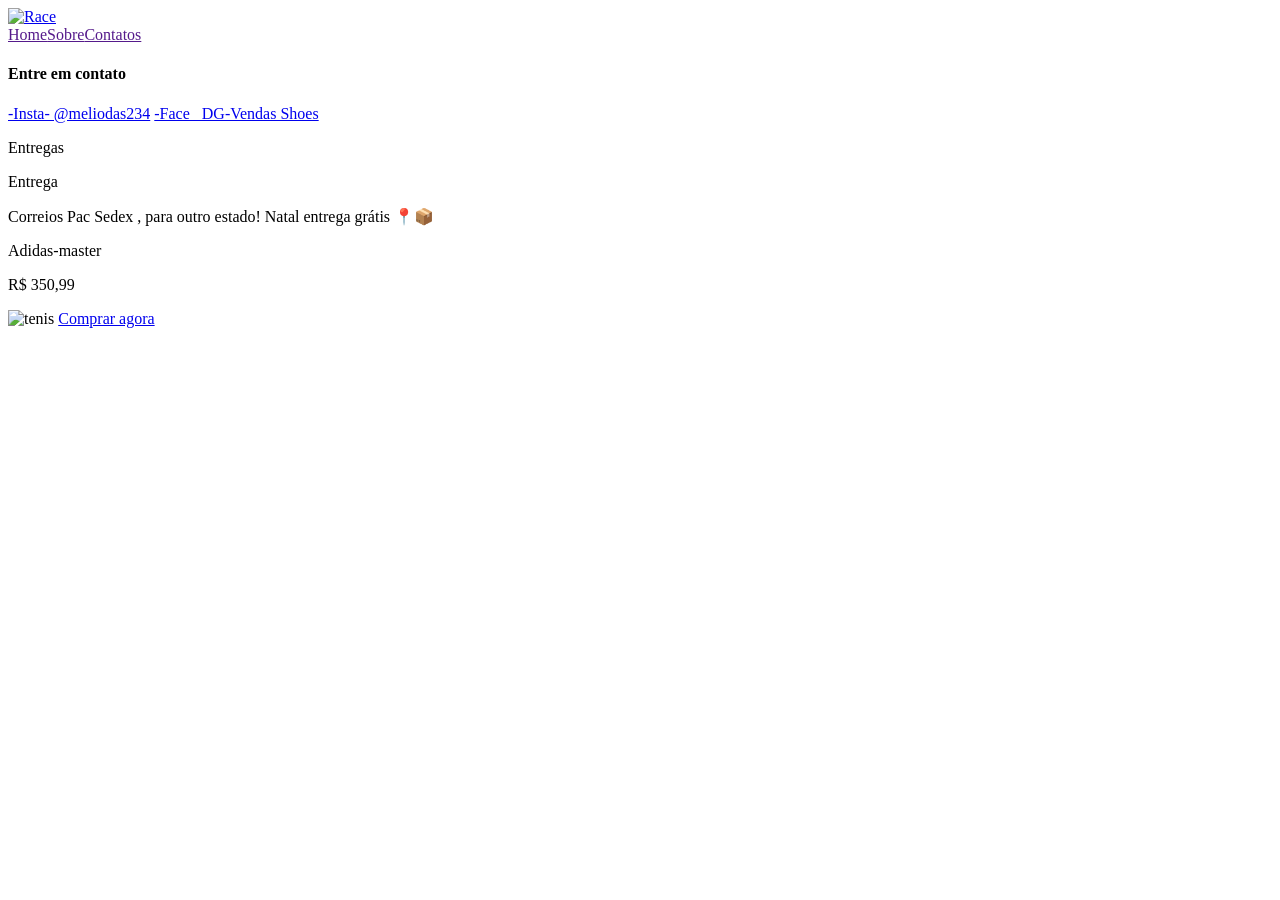
==== pages/fl-1.html @ ac2f7833 "add" ====
<!DOCTYPE html>
<html lang="pt-br">
<head>
    <meta charset="UTF-8">
    <meta name="viewport" content="width=device-width, initial-scale=1.0">
    <title>Master</title>
    <link rel="stylesheet" href="pag1-10.css">
    <link rel="shortcut icon" href="imagens/Street-Race.png" type="Race.png">
</head>
<body>
    <header>
        <a class="margin" href="index.html"><img src="imagens/Street-Race-pq.png" alt="Race"></a>
        <nav><a href="">Home</a><a href="">Sobre</a><a href="">Contatos</a></nav>
    </header>
    <div class="contats">
            <h4>Entre em contato</h4>
            <a href="https://www.instagram.com/douglasgab402/?hl=pt-br"> -Insta- @meliodas234</a>
            <a href="https://www.facebook.com/profile.php?id=100063839014353&locale=pt_BR"> -Face_ DG-Vendas Shoes</a>
        </div>

        <div class="entrega">
            <p class="dif">Entregas</p>
            <p>Entrega</p>
            <p>Correios Pac Sedex , para outro estado! Natal entrega grátis 📍📦</p>
        </div>
    <main>
        <p>Adidas-master</p>
        <p>R$ 350,99</p> 
        <picture>
            <source media="(max-width:560px )" srcset="imagens/fl-01-pq.jfif.jpg">
            <img src="imagens/fl-01.jfif" alt="tenis">
        </picture>
        <a href="#">Comprar agora</a>
    </main>
</body>
</html>
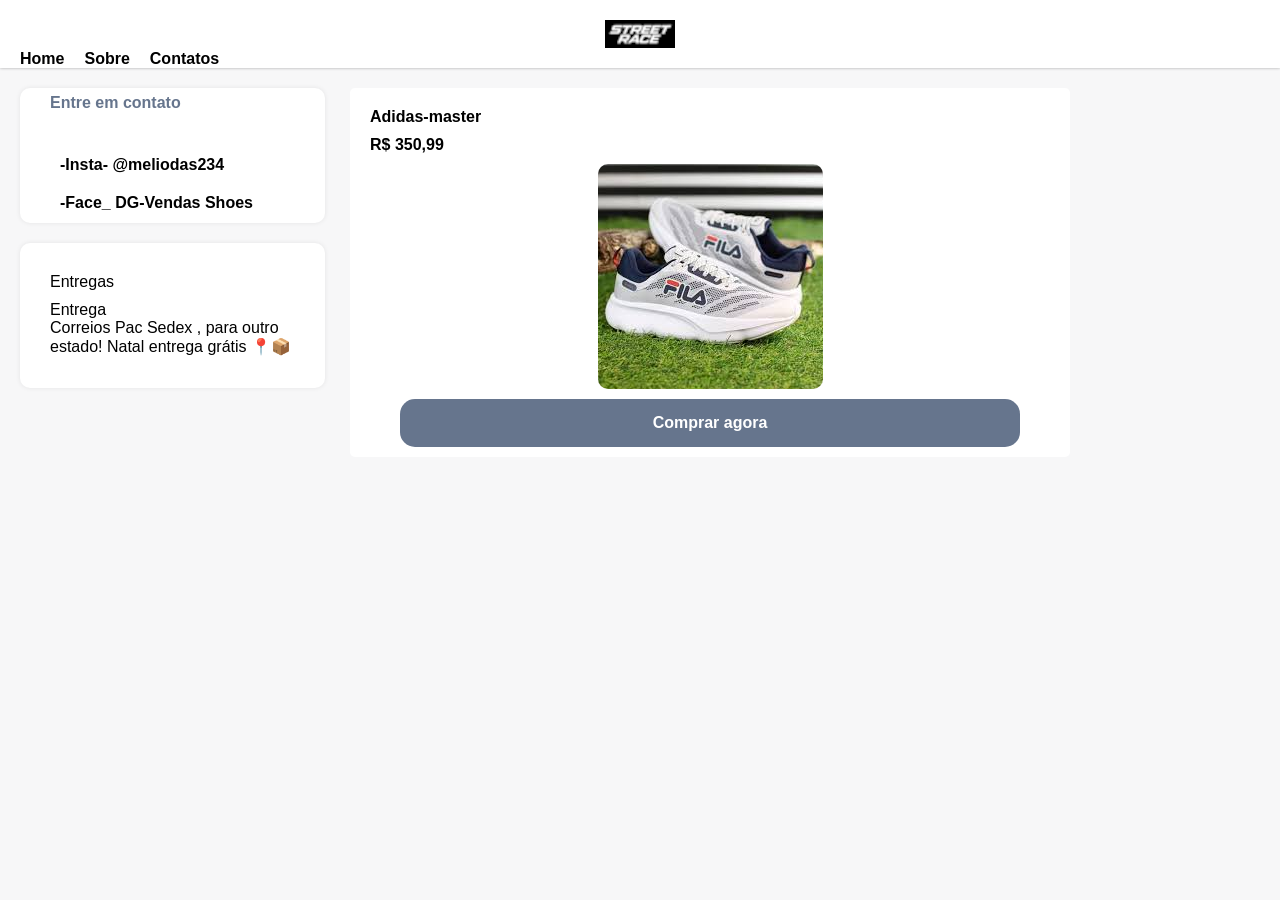
==== commit e7693d23: "commit" ====
--- a/pages/fl-1.html
+++ b/pages/fl-1.html
@@ -5,11 +5,11 @@
     <meta name="viewport" content="width=device-width, initial-scale=1.0">
     <title>Master</title>
     <link rel="stylesheet" href="pag1-10.css">
-    <link rel="shortcut icon" href="imagens/Street-Race.png" type="Race.png">
+    <link rel="shortcut icon" href="../imagens/Street-Race.png" type="Race.png">
 </head>
 <body>
     <header>
-        <a class="margin" href="index.html"><img src="imagens/Street-Race-pq.png" alt="Race"></a>
+        <a class="margin" href="../index.html"><img src="../imagens/Street-Race-pq.png" alt="Race"></a>
         <nav><a href="">Home</a><a href="">Sobre</a><a href="">Contatos</a></nav>
     </header>
     <div class="contats">
@@ -27,8 +27,8 @@
         <p>Adidas-master</p>
         <p>R$ 350,99</p> 
         <picture>
-            <source media="(max-width:560px )" srcset="imagens/fl-01-pq.jfif.jpg">
-            <img src="imagens/fl-01.jfif" alt="tenis">
+            <source media="(max-width:560px )" srcset="../imagens/fl-01-pq.jfif.jpg">
+            <img src="../imagens/fl-01.jfif" alt="tenis">
         </picture>
         <a href="#">Comprar agora</a>
     </main>
--- a/pages/pag1-10.css
+++ b/pages/pag1-10.css
@@ -0,0 +1,138 @@
+@charset "UTF-8";
+
+* {
+    margin: 0;
+}
+
+:root {
+    --fontebase: Arial, sans-serif;
+}
+
+
+body {
+    background-color: #F7F7F8;
+}
+
+header {
+    background-color: white;
+    box-shadow: 0px 0px 3px rgba(0, 0, 0, 0.329);
+}
+
+.margin > img {
+    display: block;
+    margin: auto;
+    padding: 2px;
+}
+
+main {
+    position: relative;
+    margin: auto;
+    background-color: white;
+    max-width: 700px;
+    margin-left: 350px;
+    top: -320px;
+    padding: 10px;
+    border-radius: 5px;
+
+}
+
+picture > img {
+    display: block;
+    margin: auto;
+    border-radius: 10px;
+    margin-bottom: 10px;
+}
+
+main > a {
+    display: block;
+    font-family: var(--fontebase);
+   background-color: #66758D;
+   padding: 15px;
+   color: white;
+   font-weight: bold;
+   border-radius: 15px;
+   margin-left: 40px;
+   margin-right: 40px;
+   text-align: center;
+   text-decoration: none;
+   transition: 0.6s;
+}
+
+main > a:hover {
+    background-color: #323946;
+    border: #5e3038 2px solid;
+    transition: 0.6s;
+}
+
+main p {
+    font-family: var(--fontebase);
+    font-weight: bold;
+    margin: 10px;
+}
+
+header a {
+    font-family: var(--fontebase);
+    color: black;
+    text-decoration: none;
+    padding-left: 20px;
+    font-weight: bold;
+}
+
+.contats {
+    background-color: white;
+    padding: 30px;
+    margin: 20px;
+    height: 75px;
+    width: 245px;
+    border-radius: 10px;
+    box-shadow: 0px 0px 5px rgba(0, 0, 0, 0.082);
+}
+
+.contats > h4 {
+    position: relative;
+    bottom: 45%;
+    margin: auto;
+    font-size: 16px;
+    font-family: var(--fontebase);
+    color: #66758D;
+    padding-top: 10px;
+}
+
+.contats a {
+    font-family: var(--fontebase);
+   display: block;
+   padding: 10px;
+   color: black;
+   text-decoration: none;
+   font-weight: bold;
+}
+
+.entrega {
+    background-color: white;
+    padding: 30px;
+    margin: 20px;
+    height: 85px;
+    width: 245px;
+    border-radius: 10px;
+    box-shadow: 0px 0px 5px rgba(0, 0, 0, 0.082);
+}
+
+.entrega > h4 {
+    position: relative;
+    bottom: 45%;
+    margin: auto;
+    font-size: 16px;
+    font-family: var(--fontebase);
+    color: #66758D;
+    padding-top: 10px;
+}
+
+.entrega > p {
+    font-family: var(--fontebase);
+    max-width: 245px;
+}
+
+.entrega > .dif {
+    font-family: var(--fontebase);
+    margin-bottom: 10px;
+}
